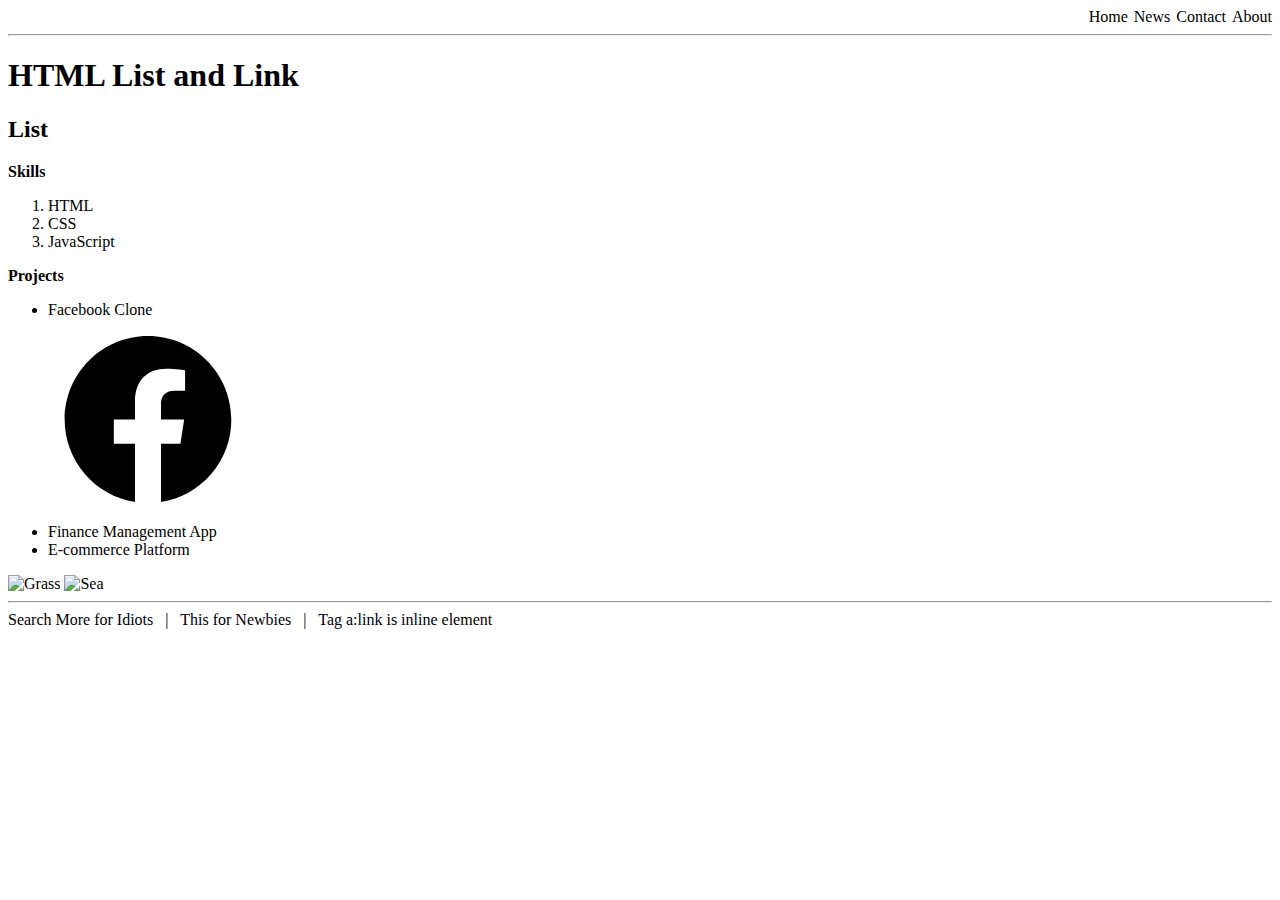
==== index.html @ 02bcb5ed "first init" ====
<!DOCTYPE html>
<html lang="en">
  <head>
    <meta charset="UTF-8" />
    <meta name="viewport" content="width=device-width, initial-scale=1.0" />
    <title>Project 02</title>
    <link rel="stylesheet" href="styles.css" />
  </head>
  <body>
    <div>
      <ul class="navbar">
        <li><a href="#">Home</a></li>
        <li><a href="./news.html">News</a></li>
        <li><a href="./contact.html">Contact</a></li>
        <li><a href="./about.html">About</a></li>
      </ul>
      <hr />
    </div>
    <h1>HTML List and Link</h1>
    <h2>List</h2>
    <p class="topic">Skills</p>
    <ol>
      <li>HTML</li>
      <li>CSS</li>
      <li>JavaScript</li>
    </ol>
    <p class="topic">Projects</p>
    <ul>
      <li>Facebook Clone</li>
      <svg
        fill="#000000"
        viewBox="0 0 24 24"
        width="200px"
        xmlns="http://www.w3.org/2000/svg"
      >
        <g id="SVGRepo_bgCarrier" stroke-width="0"></g>
        <g
          id="SVGRepo_tracerCarrier"
          stroke-linecap="round"
          stroke-linejoin="round"
        ></g>
        <g id="SVGRepo_iconCarrier">
          <path
            d="M12 2.03998C6.5 2.03998 2 6.52998 2 12.06C2 17.06 5.66 21.21 10.44 21.96V14.96H7.9V12.06H10.44V9.84998C10.44 7.33998 11.93 5.95998 14.22 5.95998C15.31 5.95998 16.45 6.14998 16.45 6.14998V8.61998H15.19C13.95 8.61998 13.56 9.38998 13.56 10.18V12.06H16.34L15.89 14.96H13.56V21.96C15.9164 21.5878 18.0622 20.3855 19.6099 18.57C21.1576 16.7546 22.0054 14.4456 22 12.06C22 6.52998 17.5 2.03998 12 2.03998Z"
          ></path>
        </g>
      </svg>
      <li>Finance Management App</li>
      <li>E-commerce Platform</li>
    </ul>
    <div class="image">
      <img src="https://picsum.photos/id/18/300/200" alt="Grass" />
      <img src="https://picsum.photos/id/16/300/200" alt="Sea" />
    </div>
    <hr />
    <div>
      <a href="https://google.com">Search More for Idiots</a> &nbsp; | &nbsp;
      <a href="https://w3schools.com">This for Newbies</a> &nbsp; | &nbsp;
      <span>Tag a:link is inline element</span>
    </div>
  </body>
</html>
---- styles.css ----
ul.navbar {
  list-style-type: none;
  margin: 0;
  padding: 0;
  display: flex;
  gap: 6px;
  justify-content: flex-end;
}
a {
  text-decoration: none;
  color: #000000;
}
a:hover {
  font-weight: 700;
}
a:visited {
  color: #000000;
}
p.topic {
  font-weight: 600;
}
.table-user {
  background-color: beige;
  border: 1px solid #000;
  border-collapse: collapse;
  width: 60%;
  text-align: center;
}
.table-user td {
  border: 1px solid #000;
  padding: 8px;
}
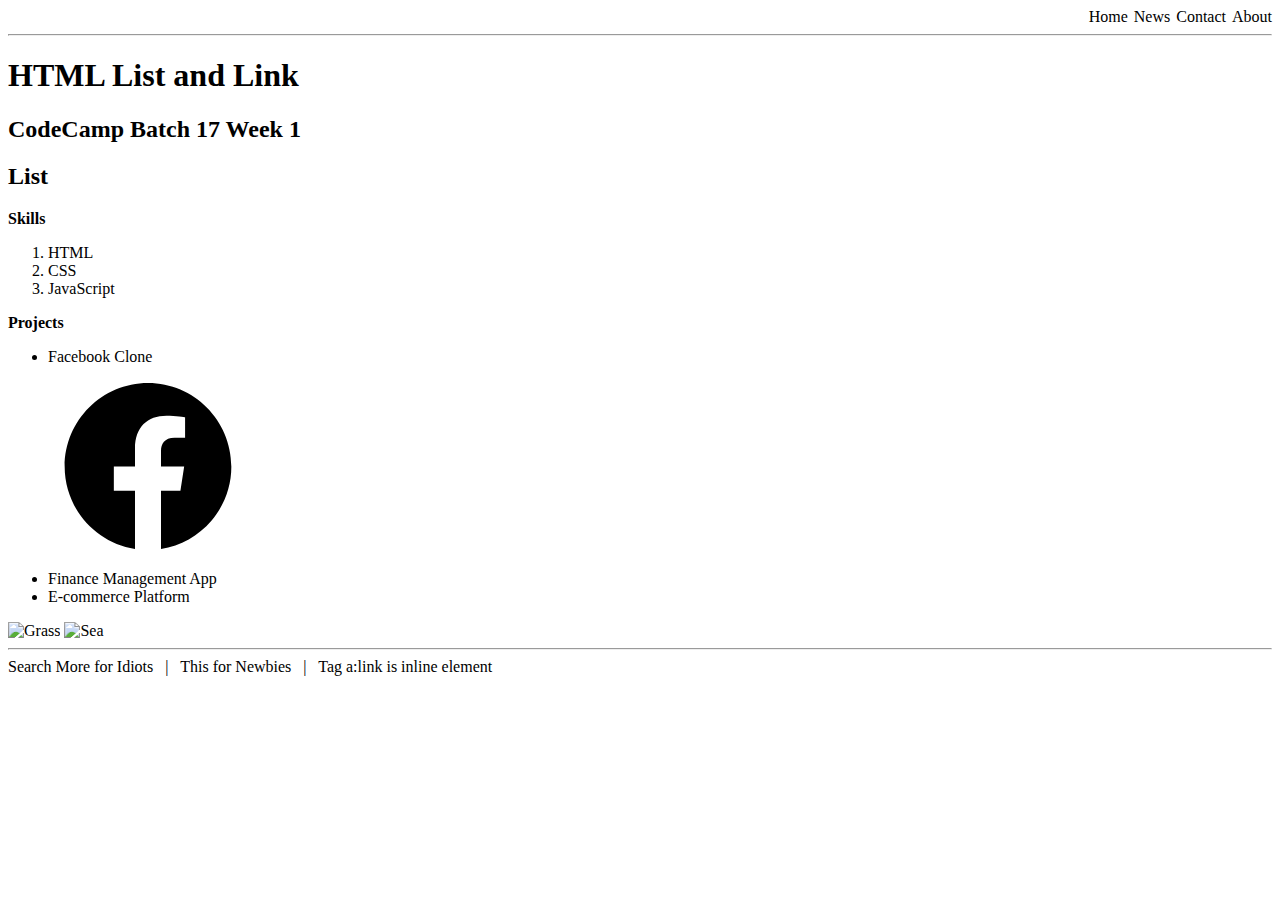
==== commit bd9bc2e6: "edit index.html" ====
--- a/index.html
+++ b/index.html
@@ -17,6 +17,7 @@
       <hr />
     </div>
     <h1>HTML List and Link</h1>
+    <h2>CodeCamp Batch 17 Week 1</h2>
     <h2>List</h2>
     <p class="topic">Skills</p>
     <ol>
